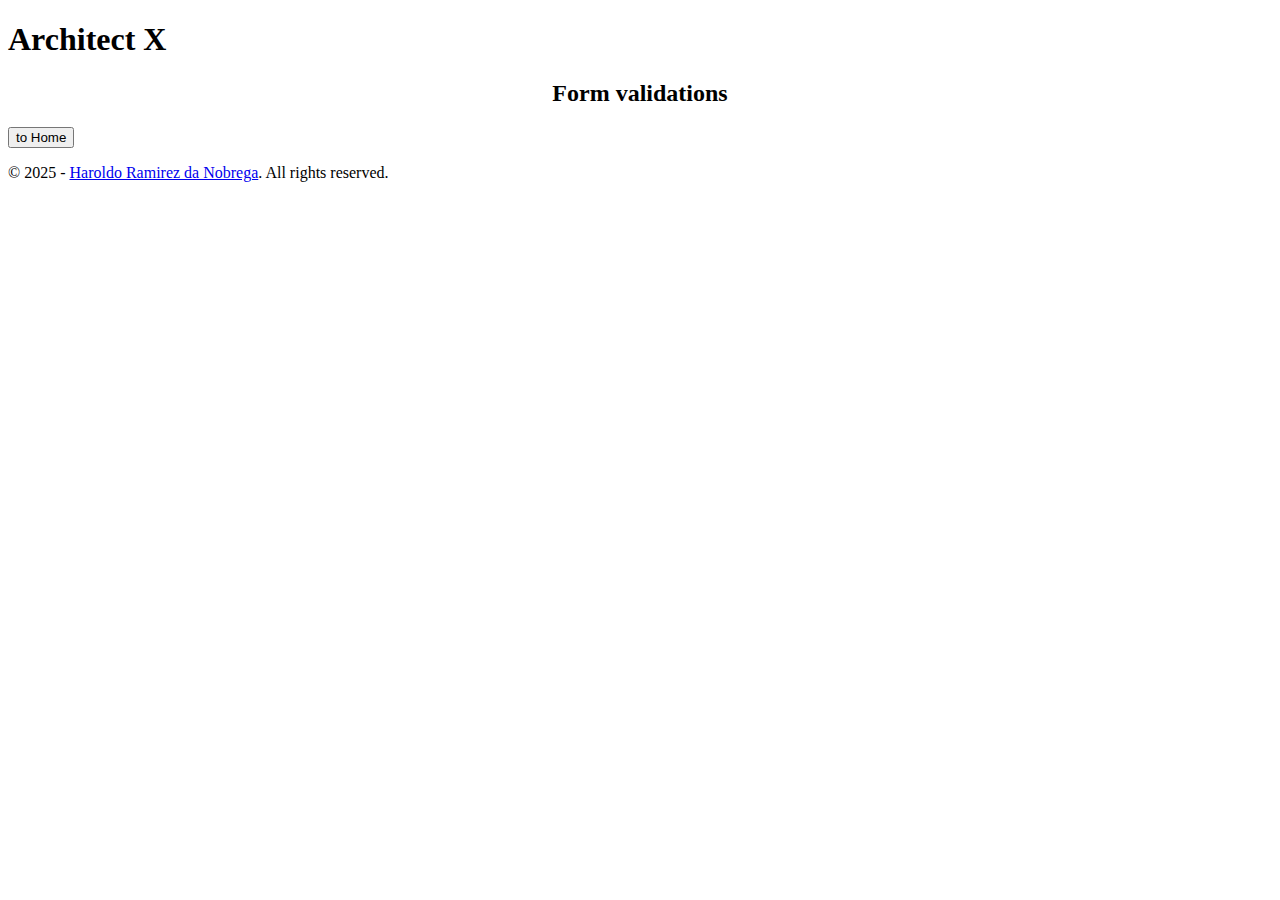
==== src/main/resources/templates/formValidation.html @ 852283f0 "criado pagina home com thymelfeaf e boas praticas deixando desacoplado do js" ====
<!DOCTYPE html>

<html lang="" xmlns:th="http://www.thymeleaf.org">

<head>
<title>Architect X</title>
<meta http-equiv="Content-Type" content="text/html; charset=UTF-8" />
<link rel="icon" sizes="192x192" href="/images/favicon.png">
<link rel="apple-touch-icon-precomposed" href="/images/favicon.png">
<link rel="shortcut icon" type="image/png" href="/images/favicon.png">
<link rel="stylesheet" href="/css/index.css">
</head>

<body>
	<header>
		<h1>Architect X</h1>
	</header>

	<h2 style="text-align: center">Form validations</h2>
	
	<button onclick="home()" class="button">to Home</button>

	<footer>
		<p>&copy; 2025 - <a href="https://about.me/haroldoramirez" target="_blank">Haroldo Ramirez da Nobrega</a>. All rights reserved.</p>
	</footer>
	
	<script type="text/javascript">
		function home() {
			window.location.href="/";
		}
	</script>
</body>

</html>
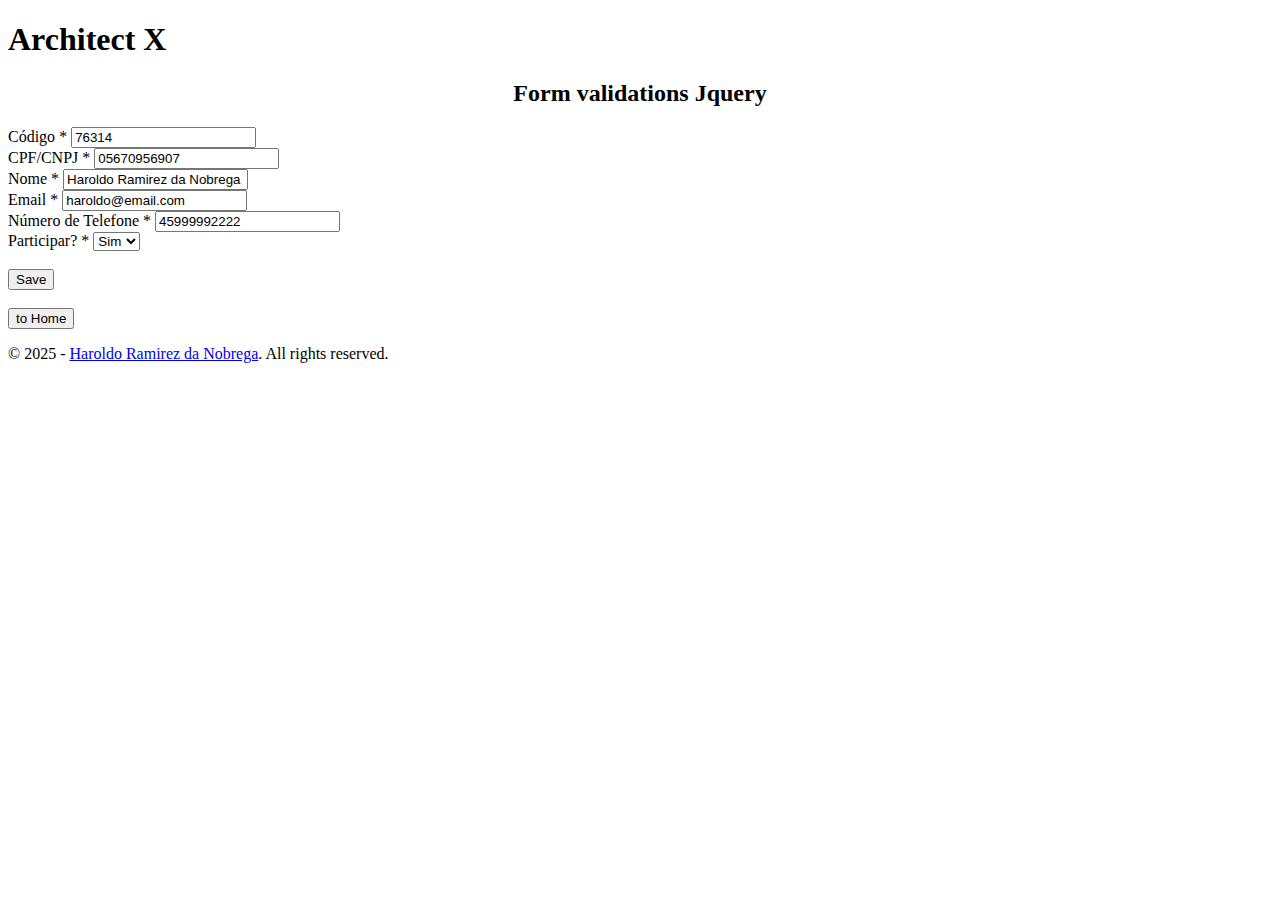
==== commit 0a516c4a: "adicionado scripts iniciais e tela par avalidacao" ====
--- a/src/main/resources/templates/formValidation.html
+++ b/src/main/resources/templates/formValidation.html
@@ -16,8 +16,86 @@
 		<h1>Architect X</h1>
 	</header>
 
-	<h2 style="text-align: center">Form validations</h2>
-	
+	<h2 style="text-align: center">Form validations Jquery</h2>
+
+	<section>
+		<form id="formValidation" autocomplete="off"
+			novalidate="novalidate">
+
+			<div class="row">
+
+				<div class="col-md-3">
+					<label class="w-100" for="codigo">C&oacute;digo <span>*</span></label>
+					<input id="codigo" name="codigo" value="76314">
+				</div>
+
+				<div class="col-md-3">
+					<label class="w-100" for="cpfCnpj">CPF/CNPJ <span>*</span></label>
+					<input id="cpfCnpj" name="cpfCnpj" value="05670956907">
+				</div>
+
+			</div>
+
+			<div class="row">
+
+				<div class="col-md-3">
+					<label class="w-100" for="nome">Nome <span>*</span></label> 
+					<input id="nome" name="nome" value="Haroldo Ramirez da Nobrega">
+				</div>
+
+				<div class="col-md-3">
+					<label class="w-100" for="email">Email <span>*</span></label> 
+					<input id="email" name="email" value="haroldo@email.com">
+				</div>
+
+				<div class="col-md-3">
+					<label class="w-100" for="telefone">N&uacute;mero de Telefone <span>*</span>
+					</label> <input id="telefone" name="telefone" value="45999992222">
+				</div>
+
+			</div>
+
+			<div class="row">
+
+				<div class="col-md-3">
+					<label class="w-100" for="aceite">Participar? <span>*</span> </label>
+					<select name="aceite" id="aceite">
+						<option value="0">N&atilde;o</option>
+						<option selected value="1">Sim</option>
+					</select>
+				</div>
+
+			</div>
+			
+			<div id="divMensagens">
+			
+				<div class="row">
+					<div class="col-md-8">
+					
+						<div id="mensagem-inclusao-success" class="alert alert-success" style="display: none;">
+							<span class="message"><strong>Inclus&atilde;o</strong> realizada com sucesso.</span>
+						</div>
+						<div id="mensagem-erro" class="alert alert-danger" style="display: none;">
+							<span class="message"><strong>Ocorreu um erro ao incluir.</strong></span>
+						</div>
+					
+					</div>
+				
+				</div>
+		
+			</div>
+			<br>
+			<div class="row">
+				<div class="col-md-12 pt-3 mb-3">
+					<button type="submit" id="salvar" name="Salvar"
+						class="btn btn-primary">Save</button>
+				</div>
+			</div>
+			
+		</form>
+	</section>
+
+	<br>
 	<button onclick="home()" class="button">to Home</button>
 
 	<footer>
